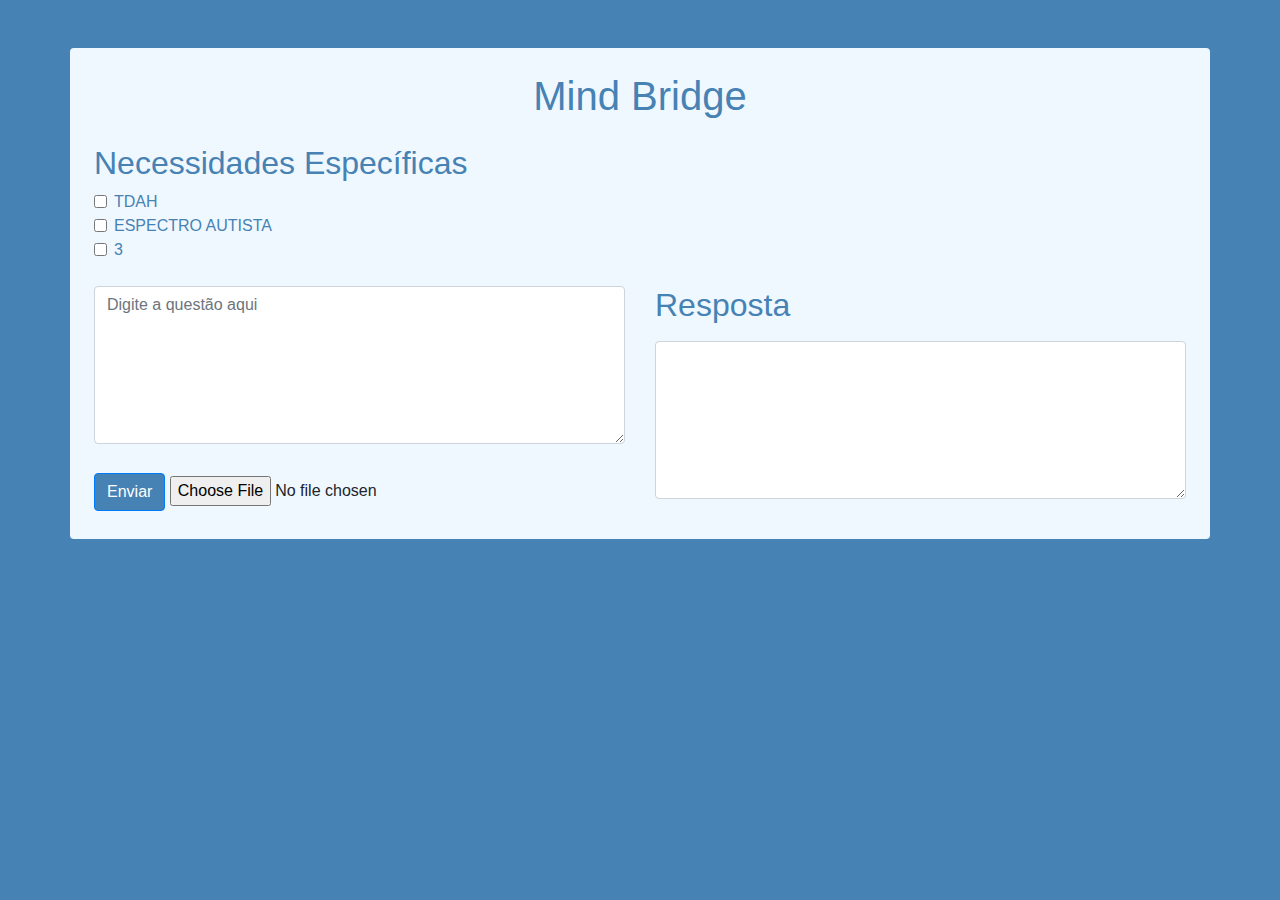
==== index.html @ 887f08f5 "Add files via upload" ====
<!DOCTYPE html>
<html lang="pt-br">
<head>
    <meta charset="UTF-8">
    <meta http-equiv="X-UA-Compatible" content="IE=edge">
    <meta name="viewport" content="width=device-width, initial-scale=1.0">
    <title>Interface de Adaptação de Questões</title>
    <!-- Adicionar o link para o Bootstrap CSS -->
    <link href="https://maxcdn.bootstrapcdn.com/bootstrap/4.5.2/css/bootstrap.min.css" rel="stylesheet">

</head>
<body style="background-color: #4682b4;">
    <div class="container mt-5 p-4 rounded" style="background-color: #f0f8ff;">
        <h1 class="titulo text-center mb-4" style="color: #4682b4;">Mind Bridge</h1>
        <div class="opcoes">
            <h2 style="color: #4682b4;">Necessidades Específicas</h2>
            <div class="form-check">
                <input class="form-check-input" type="checkbox" value="" id="opcao1">
                <label class="form-check-label" for="opcao1" style="color: #4682b4;">
                    TDAH
                </label>
            </div>
            <div class="form-check">
                <input class="form-check-input" type="checkbox" value="" id="opcao2">
                <label class="form-check-label" for="opcao2" style="color: #4682b4;">
                    ESPECTRO AUTISTA
                </label>
            </div>
            <div class="form-check">
                <input class="form-check-input" type="checkbox" value="" id="opcao3">
                <label class="form-check-label" for="opcao3" style="color: #4682b4;">
                    3
                </label>
            </div>
        </div>
        <div class="row mt-4">
            <div class="col-md-6 d-flex flex-column">
                <div class="chat">
                    <textarea id="questao" class="form-control mb-3 custom-textarea" rows="6" placeholder="Digite a questão aqui"></textarea>
                    <button id="enviar" class="btn btn-primary" style="background-color: #4682b4;">Enviar</button>
                    <input type="file" id="imagem" class="mt-3" accept=".jpeg, .jpg, .png">
                </div>
            </div>
            <div class="col-md-6 d-flex flex-column">
                <div class="resposta-ia">
                    <h2 class="mb-3" style="color: #4682b4;">Resposta</h2>
                    <textarea id="resposta-ia" class="form-control mb-3 custom-textarea" rows="6" readonly style="background-color: #ffffff; color: #495057;"></textarea>
                </div>
            </div>
        </div>        
    </div>

    <!-- Adicionar o script do TinyMCE -->
    <script src="https://cdn.tiny.cloud/1/rceg4qfuzrghjbpt9t38yuxe9yqyfq3qe3uwasgf97mmoxvc/tinymce/7/tinymce.min.js" referrerpolicy="origin"></script>
    <!-- Adicionar o script do Bootstrap JS -->
    <script src="script.js" defer></script>
    <script src="https://ajax.googleapis.com/ajax/libs/jquery/3.5.1/jquery.min.js"></script>
    <script src="https://cdnjs.cloudflare.com/ajax/libs/popper.js/1.16.0/umd/popper.min.js"></script>
    <script src="https://maxcdn.bootstrapcdn.com/bootstrap/4.5.2/js/bootstrap.min.js"></script>
</body>
</html>
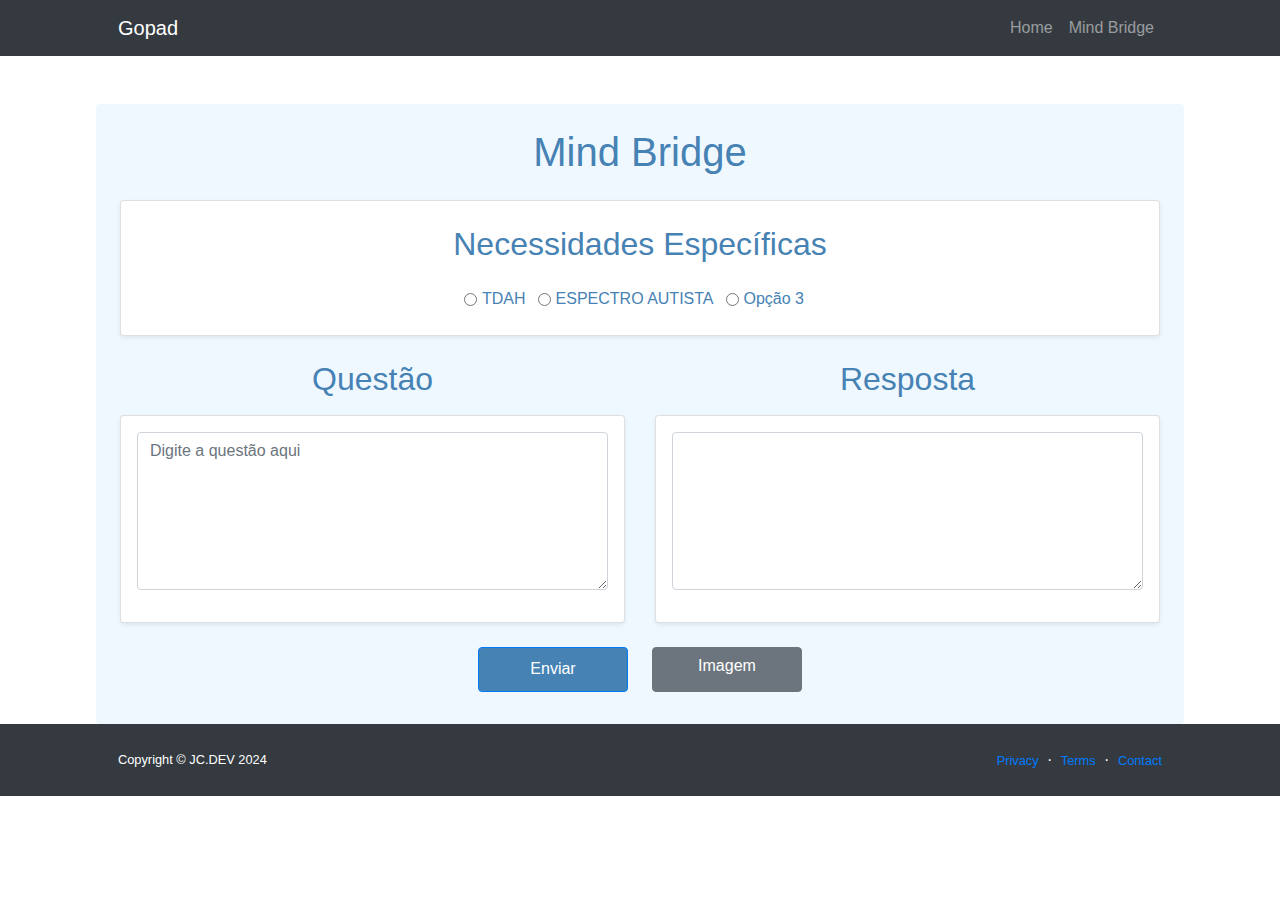
==== commit 8d624df8: "feat: add login page" ====
--- a/index.html
+++ b/index.html
@@ -1,54 +1,103 @@
 <!DOCTYPE html>
 <html lang="pt-br">
+
 <head>
-    <meta charset="UTF-8">
-    <meta http-equiv="X-UA-Compatible" content="IE=edge">
-    <meta name="viewport" content="width=device-width, initial-scale=1.0">
+    <meta charset="utf-8" />
+    <meta name="viewport" content="width=device-width, initial-scale=1, shrink-to-fit=no" />
+    <meta name="description" content="" />
+    <meta name="Julio" content="" />
     <title>Interface de Adaptação de Questões</title>
     <!-- Adicionar o link para o Bootstrap CSS -->
     <link href="https://maxcdn.bootstrapcdn.com/bootstrap/4.5.2/css/bootstrap.min.css" rel="stylesheet">
+    <script src="https://cdn.tiny.cloud/1/rceg4qfuzrghjbpt9t38yuxe9yqyfq3qe3uwasgf97mmoxvc/tinymce/7/tinymce.min.js" referrerpolicy="origin"></script>
+</head>
 
-</head>
-<body style="background-color: #4682b4;">
-    <div class="container mt-5 p-4 rounded" style="background-color: #f0f8ff;">
-        <h1 class="titulo text-center mb-4" style="color: #4682b4;">Mind Bridge</h1>
-        <div class="opcoes">
-            <h2 style="color: #4682b4;">Necessidades Específicas</h2>
-            <div class="form-check">
-                <input class="form-check-input" type="checkbox" value="" id="opcao1">
-                <label class="form-check-label" for="opcao1" style="color: #4682b4;">
-                    TDAH
-                </label>
+<body class="d-flex flex-column h-100">
+    <main class="flex-shrink-0">
+        <!-- Navigation-->
+        <nav class="navbar navbar-expand-lg navbar-dark bg-dark">
+            <div class="container px-5">
+                <a class="navbar-brand" href="about.html">Gopad</a>
+                <button class="navbar-toggler" type="button" data-bs-toggle="collapse" data-bs-target="#navbarSupportedContent" aria-controls="navbarSupportedContent" aria-expanded="false" aria-label="Toggle navigation">
+                    <span class="navbar-toggler-icon"></span>
+                </button>
+                <div class="collapse navbar-collapse" id="navbarSupportedContent">
+                    <ul class="navbar-nav ml-auto mb-2 mb-lg-0">
+                        <li class="nav-item"><a class="nav-link" href="about.html">Home</a></li>
+                        <li class="nav-item"><a class="nav-link" href="index.html">Mind Bridge</a></li>
+                    </ul>
+                </div>
             </div>
-            <div class="form-check">
-                <input class="form-check-input" type="checkbox" value="" id="opcao2">
-                <label class="form-check-label" for="opcao2" style="color: #4682b4;">
-                    ESPECTRO AUTISTA
-                </label>
+        </nav>
+
+        <!-- Conteúdo principal com largura aumentada -->
+        <div class="container mt-5 p-4 rounded" style="background-color: #f0f8ff; max-width: 85%;">
+            <h1 class="titulo text-center mb-4" style="color: #4682b4;">Mind Bridge</h1>
+            <div class="card mb-4 p-4 shadow-sm">
+                <h2 class="text-center" style="color: #4682b4;">Necessidades Específicas</h2>
+                <div class="d-flex justify-content-center mt-3">
+                    <div class="form-check form-check-inline">
+                        <input class="form-check-input" type="radio" name="opcao" value="TDAH" id="opcao1">
+                        <label class="form-check-label" for="opcao1" style="color: #4682b4;">TDAH</label>
+                    </div>
+                    <div class="form-check form-check-inline">
+                        <input class="form-check-input" type="radio" name="opcao" value="ESPECTRO_AUTISTA" id="opcao2">
+                        <label class="form-check-label" for="opcao2" style="color: #4682b4;">ESPECTRO AUTISTA</label>
+                    </div>
+                    <div class="form-check form-check-inline">
+                        <input class="form-check-input" type="radio" name="opcao" value="3" id="opcao3">
+                        <label class="form-check-label" for="opcao3" style="color: #4682b4;">Opção 3</label>
+                    </div>
+                </div>
             </div>
-            <div class="form-check">
-                <input class="form-check-input" type="checkbox" value="" id="opcao3">
-                <label class="form-check-label" for="opcao3" style="color: #4682b4;">
-                    3
-                </label>
+
+            <!-- Questão e Resposta lado a lado -->
+            <div class="row mt-4">
+                <div class="col-md-6 d-flex flex-column">
+                    <h2 class="text-center mb-3" style="color: #4682b4;">Questão</h2>
+                    <div class="card p-3 shadow-sm">
+                        <textarea id="questao" class="form-control mb-3 custom-textarea" rows="6" placeholder="Digite a questão aqui"></textarea>
+                    </div>
+                </div>
+                
+                <div class="col-md-6 d-flex flex-column">
+                    <h2 class="text-center mb-3" style="color: #4682b4;">Resposta</h2>
+                    <div class="card p-3 shadow-sm">
+                        <textarea id="resposta-ia" class="form-control mb-3 custom-textarea" rows="6" readonly style="background-color: #ffffff; color: #495057;"></textarea>
+                    </div>
+                </div>
+            </div>
+
+            <!-- Botão Enviar e campo de upload centralizados abaixo das caixas -->
+            <div class="row mt-4">
+                <div class="col d-flex justify-content-center">
+                    <button id="enviar" class="btn btn-primary mr-3" style="background-color: #4682b4; width: 150px; height: 45px;">Enviar</button>
+                    <label for="imagem" class="btn btn-secondary" style="width: 150px; height: 45px; margin-left: 8px;">
+                        <input type="file" id="imagem" accept=".jpeg, .jpg, .png" style="display: none;">
+                        Imagem
+                    </label>
+                </div>
+            </div>
+            
+        </div>
+
+    </main>
+    <footer class="bg-dark py-4 mt-auto">
+        <div class="container px-5">
+            <div class="row align-items-center justify-content-between flex-column flex-sm-row">
+                <div class="col-auto">
+                    <div class="small m-0 text-white">Copyright &copy; JC.DEV 2024</div>
+                </div>
+                <div class="col-auto">
+                    <a class="link-light small" href="#!">Privacy</a>
+                    <span class="text-white mx-1">&middot;</span>
+                    <a class="link-light small" href="#!">Terms</a>
+                    <span class="text-white mx-1">&middot;</span>
+                    <a class="link-light small" href="#!">Contact</a>
+                </div>
             </div>
         </div>
-        <div class="row mt-4">
-            <div class="col-md-6 d-flex flex-column">
-                <div class="chat">
-                    <textarea id="questao" class="form-control mb-3 custom-textarea" rows="6" placeholder="Digite a questão aqui"></textarea>
-                    <button id="enviar" class="btn btn-primary" style="background-color: #4682b4;">Enviar</button>
-                    <input type="file" id="imagem" class="mt-3" accept=".jpeg, .jpg, .png">
-                </div>
-            </div>
-            <div class="col-md-6 d-flex flex-column">
-                <div class="resposta-ia">
-                    <h2 class="mb-3" style="color: #4682b4;">Resposta</h2>
-                    <textarea id="resposta-ia" class="form-control mb-3 custom-textarea" rows="6" readonly style="background-color: #ffffff; color: #495057;"></textarea>
-                </div>
-            </div>
-        </div>        
-    </div>
+    </footer>
 
     <!-- Adicionar o script do TinyMCE -->
     <script src="https://cdn.tiny.cloud/1/rceg4qfuzrghjbpt9t38yuxe9yqyfq3qe3uwasgf97mmoxvc/tinymce/7/tinymce.min.js" referrerpolicy="origin"></script>
@@ -58,4 +107,5 @@
     <script src="https://cdnjs.cloudflare.com/ajax/libs/popper.js/1.16.0/umd/popper.min.js"></script>
     <script src="https://maxcdn.bootstrapcdn.com/bootstrap/4.5.2/js/bootstrap.min.js"></script>
 </body>
-</html>+
+</html>
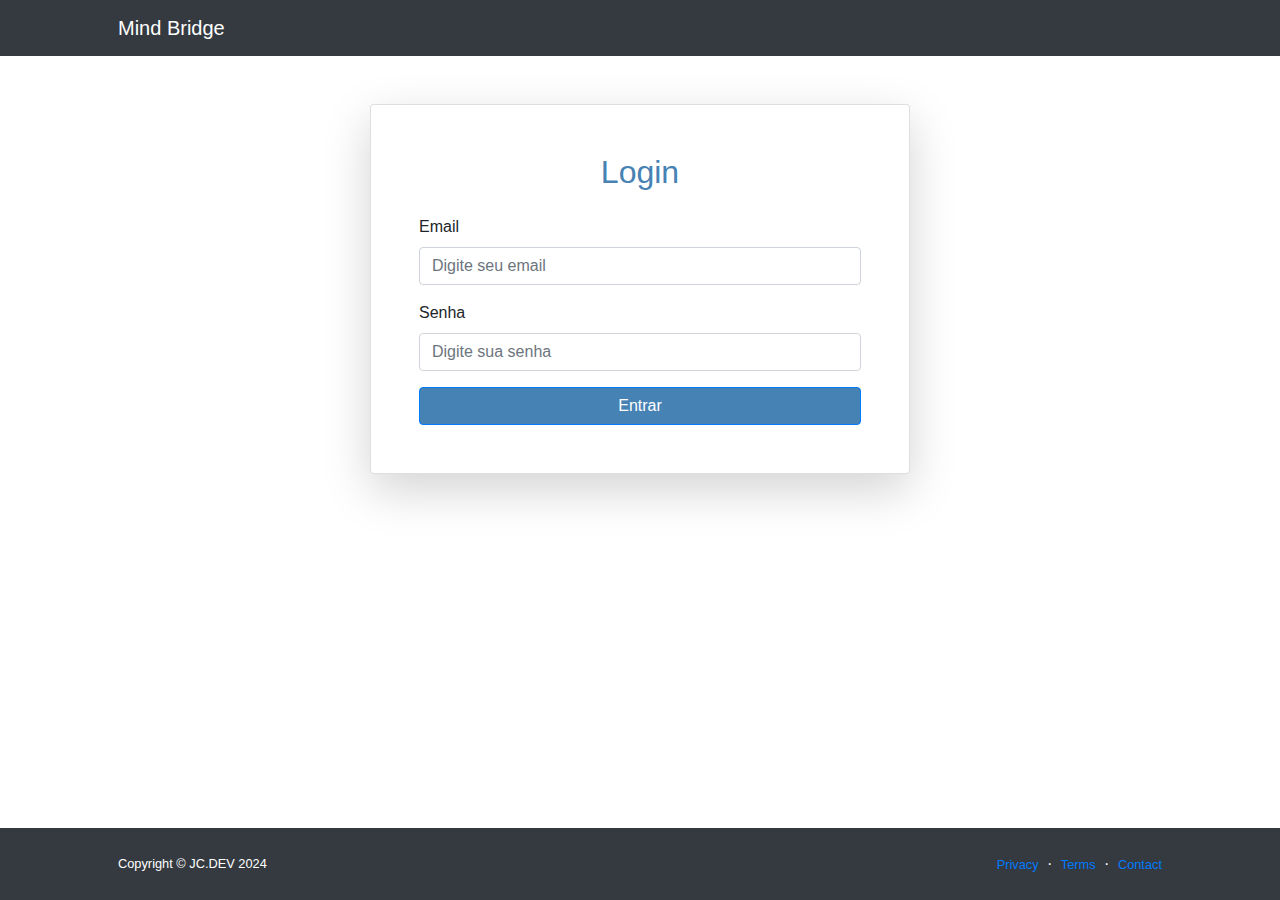
==== commit e4653197: "fix: fix bug to validate token" ====
--- a/index.html
+++ b/index.html
@@ -9,7 +9,8 @@
     <title>Interface de Adaptação de Questões</title>
     <!-- Adicionar o link para o Bootstrap CSS -->
     <link href="https://maxcdn.bootstrapcdn.com/bootstrap/4.5.2/css/bootstrap.min.css" rel="stylesheet">
-    <script src="https://cdn.tiny.cloud/1/rceg4qfuzrghjbpt9t38yuxe9yqyfq3qe3uwasgf97mmoxvc/tinymce/7/tinymce.min.js" referrerpolicy="origin"></script>
+    <script src="https://cdn.tiny.cloud/1/rceg4qfuzrghjbpt9t38yuxe9yqyfq3qe3uwasgf97mmoxvc/tinymce/7/tinymce.min.js"
+        referrerpolicy="origin"></script>
 </head>
 
 <body class="d-flex flex-column h-100">
@@ -17,72 +18,49 @@
         <!-- Navigation-->
         <nav class="navbar navbar-expand-lg navbar-dark bg-dark">
             <div class="container px-5">
-                <a class="navbar-brand" href="about.html">Gopad</a>
-                <button class="navbar-toggler" type="button" data-bs-toggle="collapse" data-bs-target="#navbarSupportedContent" aria-controls="navbarSupportedContent" aria-expanded="false" aria-label="Toggle navigation">
+                <a class="navbar-brand" href="#"> Mind Bridge </a>
+                <button class="navbar-toggler" type="button" data-bs-toggle="collapse"
+                    data-bs-target="#navbarSupportedContent" aria-controls="navbarSupportedContent"
+                    aria-expanded="false" aria-label="Toggle navigation">
                     <span class="navbar-toggler-icon"></span>
                 </button>
                 <div class="collapse navbar-collapse" id="navbarSupportedContent">
                     <ul class="navbar-nav ml-auto mb-2 mb-lg-0">
-                        <li class="nav-item"><a class="nav-link" href="about.html">Home</a></li>
-                        <li class="nav-item"><a class="nav-link" href="index.html">Mind Bridge</a></li>
                     </ul>
                 </div>
             </div>
         </nav>
 
-        <!-- Conteúdo principal com largura aumentada -->
-        <div class="container mt-5 p-4 rounded" style="background-color: #f0f8ff; max-width: 85%;">
-            <h1 class="titulo text-center mb-4" style="color: #4682b4;">Mind Bridge</h1>
-            <div class="card mb-4 p-4 shadow-sm">
-                <h2 class="text-center" style="color: #4682b4;">Necessidades Específicas</h2>
-                <div class="d-flex justify-content-center mt-3">
-                    <div class="form-check form-check-inline">
-                        <input class="form-check-input" type="radio" name="opcao" value="TDAH" id="opcao1">
-                        <label class="form-check-label" for="opcao1" style="color: #4682b4;">TDAH</label>
-                    </div>
-                    <div class="form-check form-check-inline">
-                        <input class="form-check-input" type="radio" name="opcao" value="ESPECTRO_AUTISTA" id="opcao2">
-                        <label class="form-check-label" for="opcao2" style="color: #4682b4;">ESPECTRO AUTISTA</label>
-                    </div>
-                    <div class="form-check form-check-inline">
-                        <input class="form-check-input" type="radio" name="opcao" value="3" id="opcao3">
-                        <label class="form-check-label" for="opcao3" style="color: #4682b4;">Opção 3</label>
+        <!-- Login Form -->
+        <div class="container mt-5">
+            <div class="row justify-content-center">
+                <div class="col-md-6">
+                    <div class="card shadow-lg">
+                        <div class="card-body p-5">
+                            <h2 class="text-center mb-4" style="color: #4682b4;">Login</h2>
+                            <form onsubmit="return login(event)">
+                                <div class="form-group mb-3">
+                                    <label for="email" class="form-label">Email</label>
+                                    <input type="email" class="form-control" id="email" placeholder="Digite seu email"
+                                        required>
+                                </div>
+                                <div class="form-group mb-3">
+                                    <label for="password" class="form-label">Senha</label>
+                                    <input type="password" class="form-control" id="password"
+                                        placeholder="Digite sua senha" required>
+                                </div>
+                                <button type="submit" class="btn btn-primary w-100" id="enviar"
+                                    style="background-color: #4682b4;">Entrar</button>
+                            </form>
+                        </div>
                     </div>
                 </div>
             </div>
-
-            <!-- Questão e Resposta lado a lado -->
-            <div class="row mt-4">
-                <div class="col-md-6 d-flex flex-column">
-                    <h2 class="text-center mb-3" style="color: #4682b4;">Questão</h2>
-                    <div class="card p-3 shadow-sm">
-                        <textarea id="questao" class="form-control mb-3 custom-textarea" rows="6" placeholder="Digite a questão aqui"></textarea>
-                    </div>
-                </div>
-                
-                <div class="col-md-6 d-flex flex-column">
-                    <h2 class="text-center mb-3" style="color: #4682b4;">Resposta</h2>
-                    <div class="card p-3 shadow-sm">
-                        <textarea id="resposta-ia" class="form-control mb-3 custom-textarea" rows="6" readonly style="background-color: #ffffff; color: #495057;"></textarea>
-                    </div>
-                </div>
-            </div>
-
-            <!-- Botão Enviar e campo de upload centralizados abaixo das caixas -->
-            <div class="row mt-4">
-                <div class="col d-flex justify-content-center">
-                    <button id="enviar" class="btn btn-primary mr-3" style="background-color: #4682b4; width: 150px; height: 45px;">Enviar</button>
-                    <label for="imagem" class="btn btn-secondary" style="width: 150px; height: 45px; margin-left: 8px;">
-                        <input type="file" id="imagem" accept=".jpeg, .jpg, .png" style="display: none;">
-                        Imagem
-                    </label>
-                </div>
-            </div>
-            
         </div>
 
+
     </main>
-    <footer class="bg-dark py-4 mt-auto">
+    <footer class="bg-dark py-4 fixed-bottom">
         <div class="container px-5">
             <div class="row align-items-center justify-content-between flex-column flex-sm-row">
                 <div class="col-auto">
@@ -99,8 +77,10 @@
         </div>
     </footer>
 
+
     <!-- Adicionar o script do TinyMCE -->
-    <script src="https://cdn.tiny.cloud/1/rceg4qfuzrghjbpt9t38yuxe9yqyfq3qe3uwasgf97mmoxvc/tinymce/7/tinymce.min.js" referrerpolicy="origin"></script>
+    <script src="https://cdn.tiny.cloud/1/rceg4qfuzrghjbpt9t38yuxe9yqyfq3qe3uwasgf97mmoxvc/tinymce/7/tinymce.min.js"
+        referrerpolicy="origin"></script>
     <!-- Adicionar o script do Bootstrap JS -->
     <script src="script.js" defer></script>
     <script src="https://ajax.googleapis.com/ajax/libs/jquery/3.5.1/jquery.min.js"></script>
@@ -108,4 +88,4 @@
     <script src="https://maxcdn.bootstrapcdn.com/bootstrap/4.5.2/js/bootstrap.min.js"></script>
 </body>
 
-</html>
+</html>